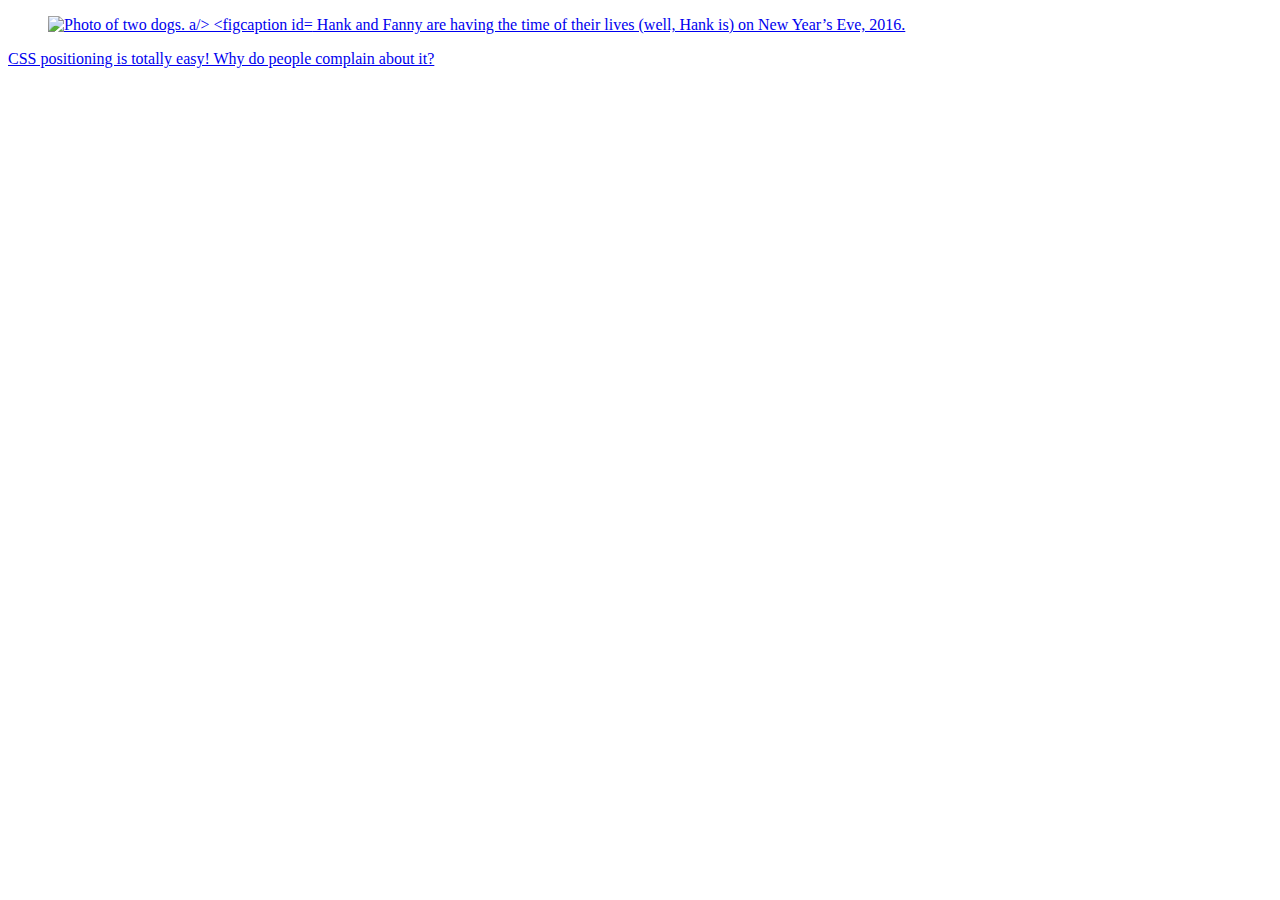
==== week-11/index.html @ bb8ee7f1 "adding" ====
<!DOCTYPE html>
<html lang="en">
  <head>
    <title>Image Elements</title>
    <meta charset="utf-8" />
    <meta name="viewport" content=width=device-width,initial-scale=1.0,shrink-to-fit=no" />
    <link rel="stylesheet" href="screen.css" />
  <body>
    <figure role="img" aria-labelledby="hank-and-fanny" id="hank-and-fanny">
      <a href="img/hank-and-fanny-full-size"><img src="img/hank-and-fanny.jpg" alt="Photo of two dogs. a/>
      <figcaption id="hank-and-fanny">
        Hank and Fanny are having the time of their lives (well, Hank is) on New
        Year’s Eve, 2016.
    </figure>
    <p>CSS positioning is totally easy! Why do people complain about it?</p>
    <script src="modernizr.js"></script>
  </body>
</html>
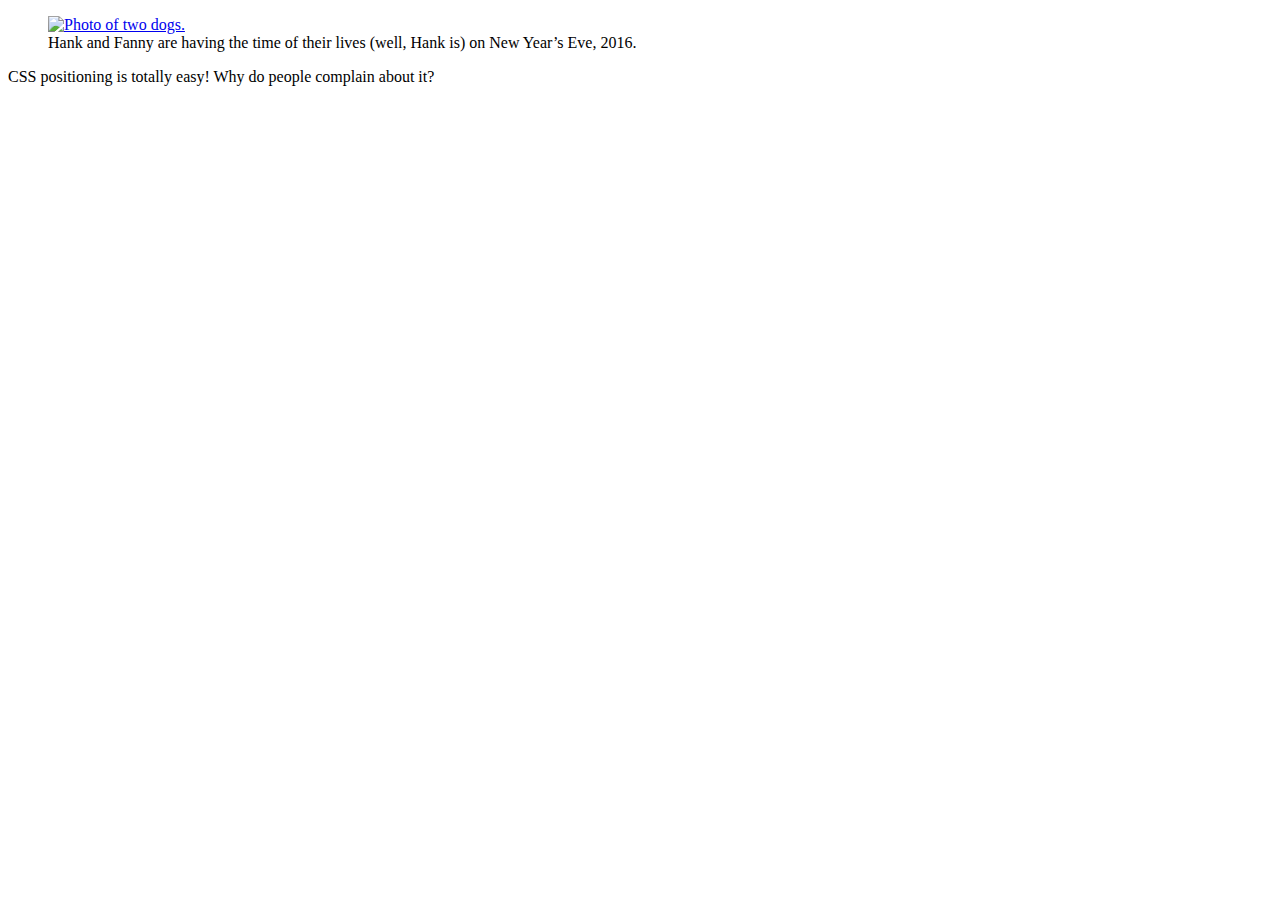
==== commit 1c4e4fd1: "fix second stage" ====
--- a/week-11/index.html
+++ b/week-11/index.html
@@ -1,13 +1,14 @@
+
 <!DOCTYPE html>
 <html lang="en">
   <head>
     <title>Image Elements</title>
     <meta charset="utf-8" />
-    <meta name="viewport" content=width=device-width,initial-scale=1.0,shrink-to-fit=no" />
+    <meta name="viewport" content="width=device-width,initial-scale=1.0,shrink-to-fit=no" />
     <link rel="stylesheet" href="screen.css" />
   <body>
     <figure role="img" aria-labelledby="hank-and-fanny" id="hank-and-fanny">
-      <a href="img/hank-and-fanny-full-size"><img src="img/hank-and-fanny.jpg" alt="Photo of two dogs. a/>
+      <a href="img/hank-and-fanny-full-size"><img src="img/hank-and-fanny.jpg" alt="Photo of two dogs." /></a>
       <figcaption id="hank-and-fanny">
         Hank and Fanny are having the time of their lives (well, Hank is) on New
         Year’s Eve, 2016.
@@ -15,4 +16,4 @@
     <p>CSS positioning is totally easy! Why do people complain about it?</p>
     <script src="modernizr.js"></script>
   </body>
-</html>
+</html>